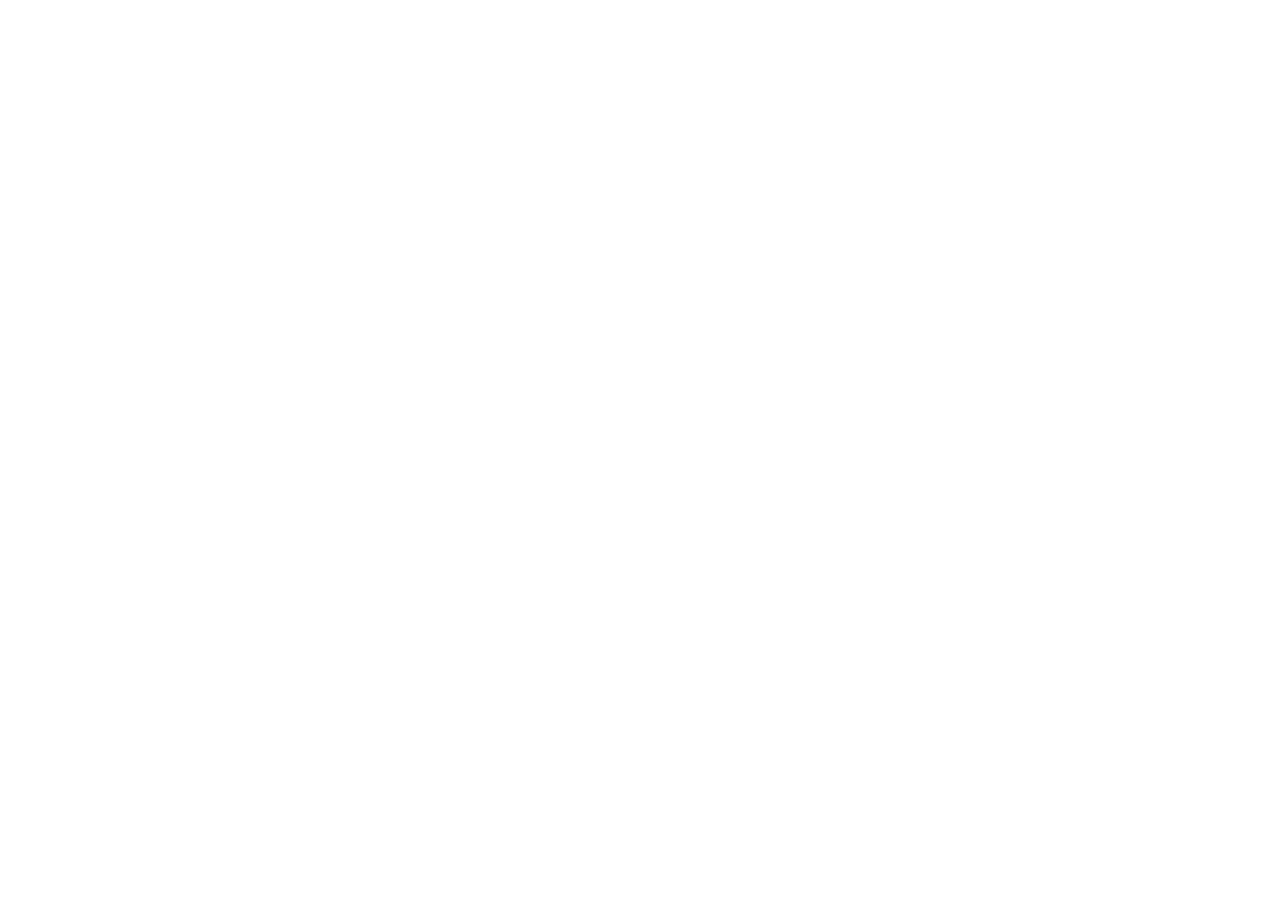
==== index.html @ 23125c59 "semantica proyecto" ====
<!DOCTYPE html>
<html lang="en">
<head>
    <meta charset="UTF-8">
    <meta name="viewport" content="width=device-width, initial-scale=1.0">
    <title>Prueba CSS</title>
</head>
<body>
    <header></header>
    <main></main>
    <footer></footer>
</body>
</html>
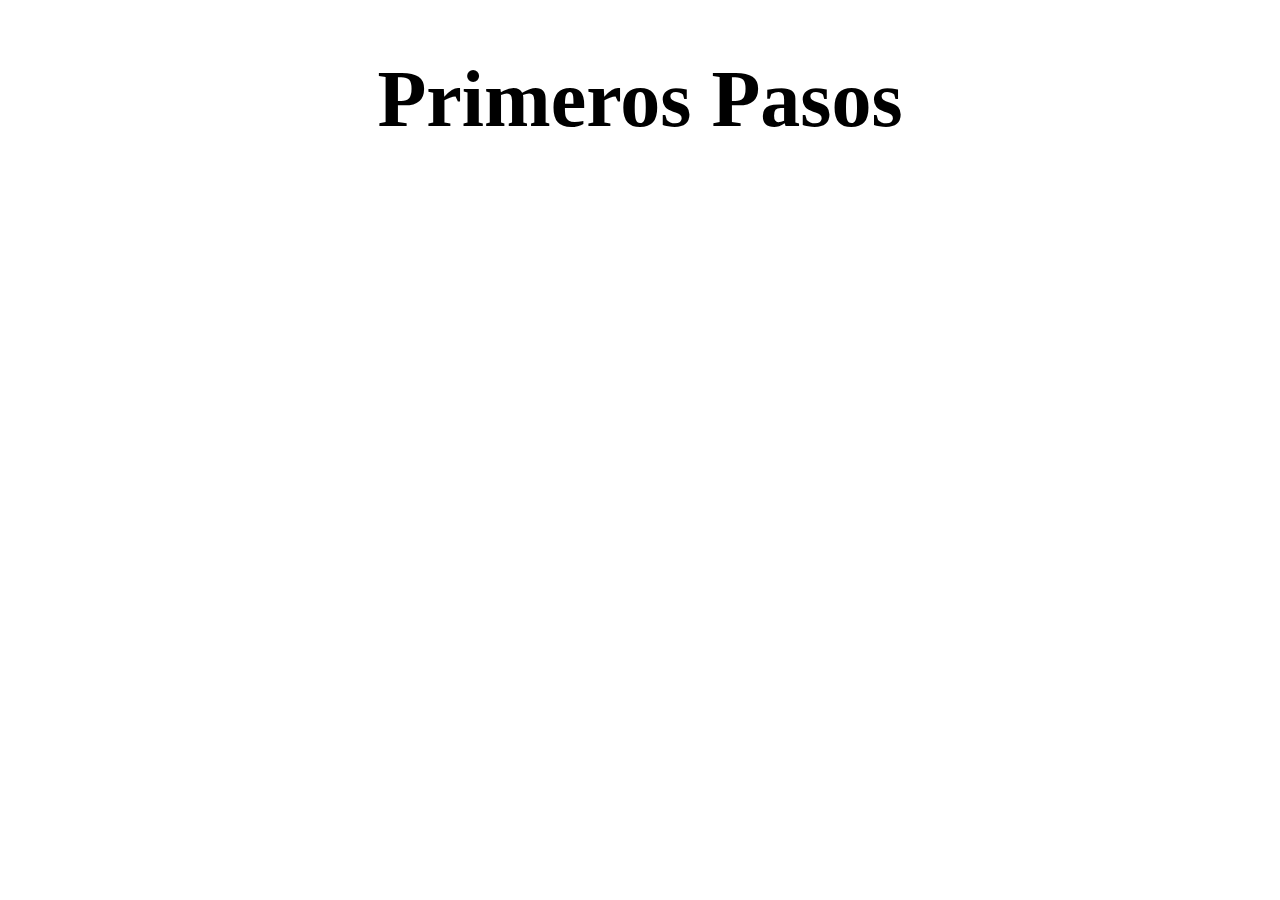
==== commit a2ba0b8f: "Se incorporaron los primeros estilos al proyecto" ====
--- a/index.html
+++ b/index.html
@@ -4,9 +4,12 @@
     <meta charset="UTF-8">
     <meta name="viewport" content="width=device-width, initial-scale=1.0">
     <title>Prueba CSS</title>
+    <link rel="stylesheet" href="./src/css/styles.css">
 </head>
 <body>
-    <header></header>
+    <header>
+        <h1>Primeros pasos</h1>
+    </header>
     <main></main>
     <footer></footer>
 </body>
--- a/src/css/styles.css
+++ b/src/css/styles.css
@@ -0,0 +1,6 @@
+
+h1{
+    text-align: center; 
+    text-transform: capitalize; 
+    font-size: 80px;
+}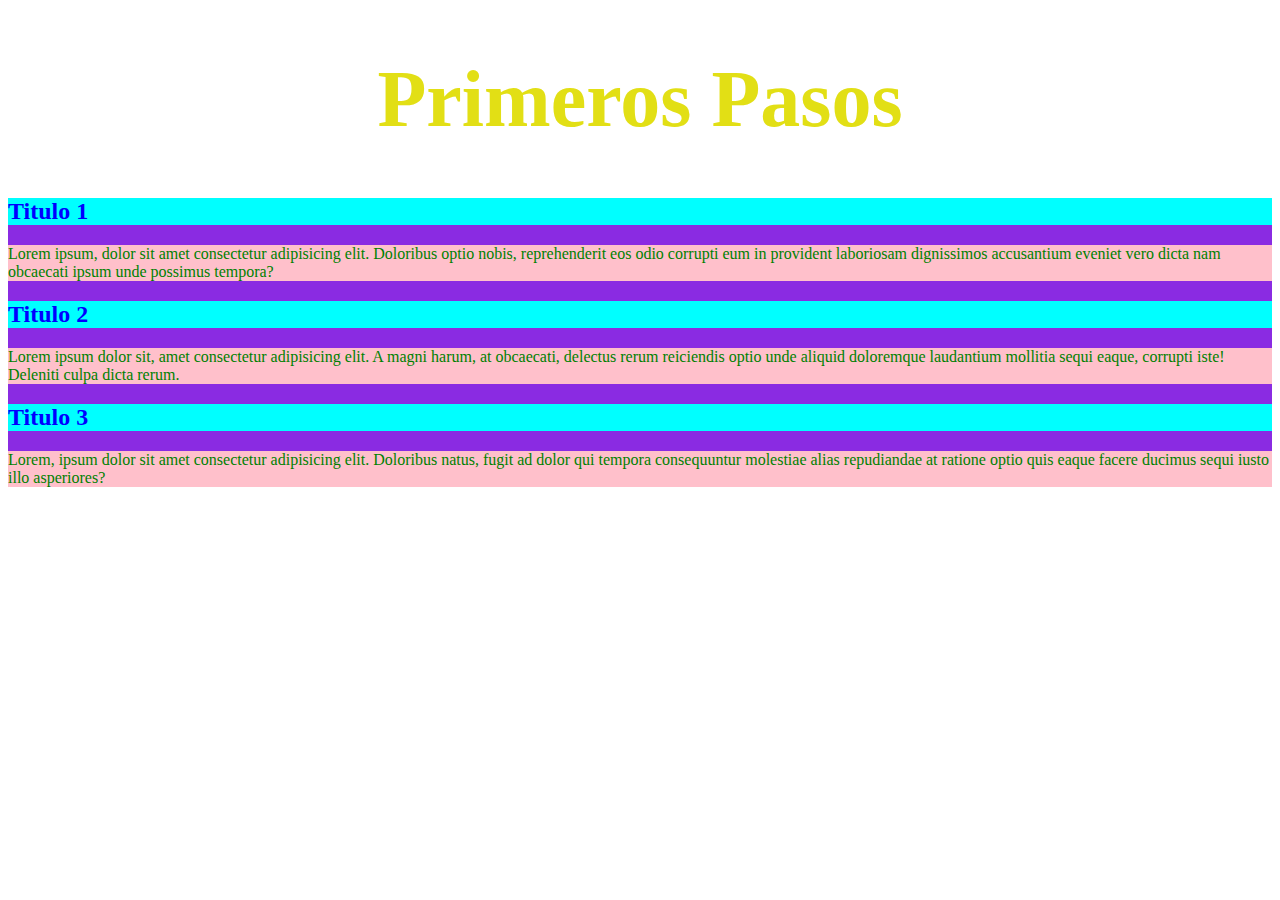
==== commit 7099edbb: "Mis primeras pruebas propias" ====
--- a/index.html
+++ b/index.html
@@ -10,7 +10,20 @@
     <header>
         <h1>Primeros pasos</h1>
     </header>
-    <main></main>
+    <main class="seccion">
+        <section >
+            <h2 class="titulo">Titulo 1</h2>
+            <p class="frase">Lorem ipsum, dolor sit amet consectetur adipisicing elit. Doloribus optio nobis, reprehenderit eos odio corrupti eum in provident laboriosam dignissimos accusantium eveniet vero dicta nam obcaecati ipsum unde possimus tempora?</p>
+        </section>
+        <section>
+            <h2 class="titulo">Titulo 2</h2>
+            <p class="frase">Lorem ipsum dolor sit, amet consectetur adipisicing elit. A magni harum, at obcaecati, delectus rerum reiciendis optio unde aliquid doloremque laudantium mollitia sequi eaque, corrupti iste! Deleniti culpa dicta rerum.</p>
+        </section>
+        <section>
+            <h2 class="titulo">Titulo 3</h2>
+            <p class="frase">Lorem, ipsum dolor sit amet consectetur adipisicing elit. Doloribus natus, fugit ad dolor qui tempora consequuntur molestiae alias repudiandae at ratione optio quis eaque facere ducimus sequi iusto illo asperiores?</p>
+        </section> 
+    </main>
     <footer></footer>
 </body>
 </html>--- a/src/css/styles.css
+++ b/src/css/styles.css
@@ -1,6 +1,21 @@
 
 h1{
-    text-align: center; 
-    text-transform: capitalize; 
-    font-size: 80px;
+    text-align: center; /* este es para alinear */
+    text-transform: capitalize; /* este es para transformar */
+    font-size: 80px; /* Este es para darle fuente a la letra */
+    color: rgb(226, 223, 21); /* Este le da color a la fuente */
+}
+
+.titulo{
+    color: blue;
+    background-color: aqua;
+}
+
+.frase{
+    color: green;
+    background-color: pink;
+}
+
+.seccion{
+    background-color: blueviolet;
 }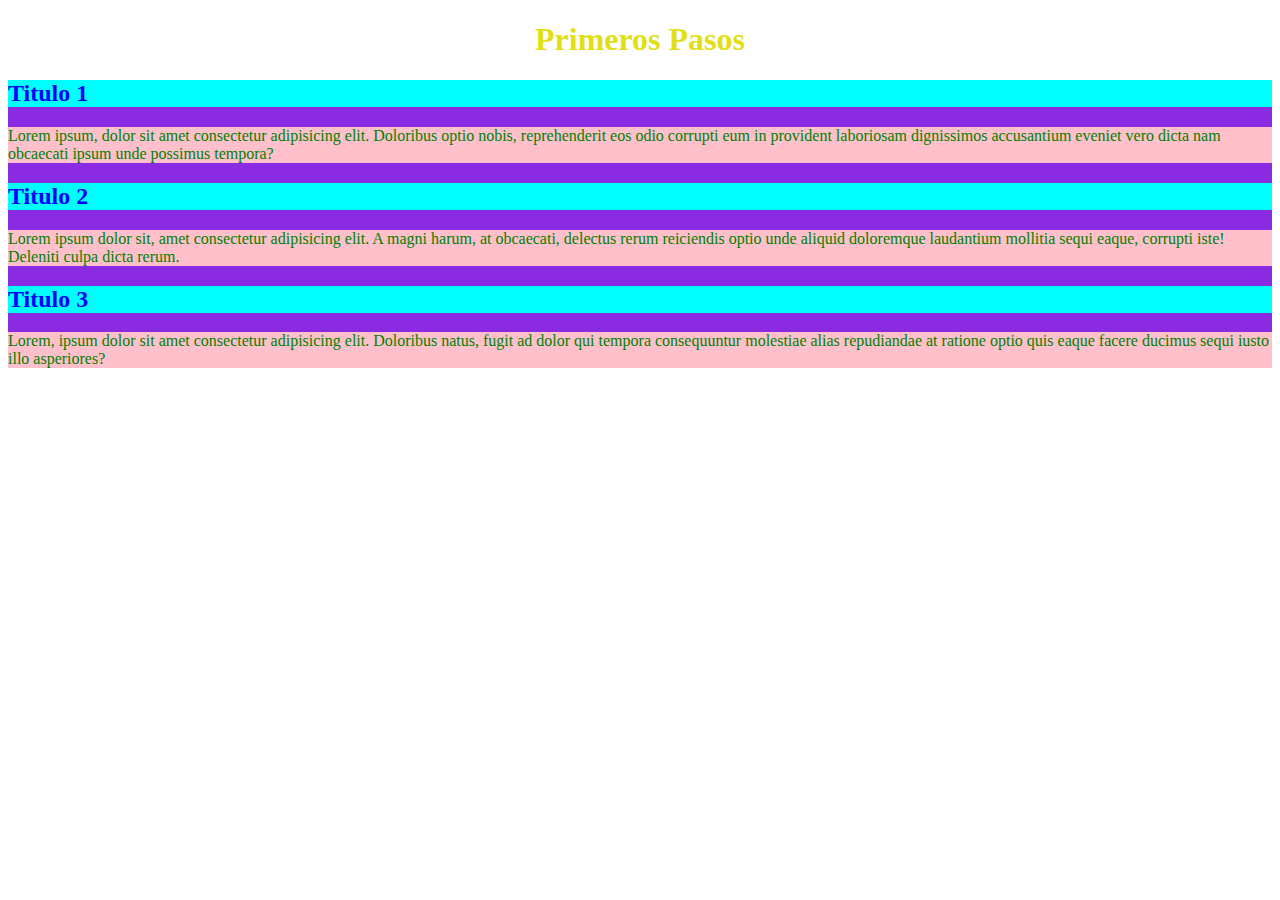
==== commit 18f7cece: "Final ensayo" ====
--- a/index.html
+++ b/index.html
@@ -1,29 +1,41 @@
 <!DOCTYPE html>
 <html lang="en">
+
 <head>
     <meta charset="UTF-8">
     <meta name="viewport" content="width=device-width, initial-scale=1.0">
+    <meta name="copyright" content="© 2024 Marlon Stiven Peña Naranjo">
     <title>Prueba CSS</title>
     <link rel="stylesheet" href="./src/css/styles.css">
 </head>
+
 <body>
     <header>
         <h1>Primeros pasos</h1>
     </header>
     <main class="seccion">
-        <section >
-            <h2 class="titulo">Titulo 1</h2>
-            <p class="frase">Lorem ipsum, dolor sit amet consectetur adipisicing elit. Doloribus optio nobis, reprehenderit eos odio corrupti eum in provident laboriosam dignissimos accusantium eveniet vero dicta nam obcaecati ipsum unde possimus tempora?</p>
+        <section>
+            <article>
+                <h2 class="titulo">Titulo 1</h2>
+                <p class="frase">Lorem ipsum, dolor sit amet consectetur adipisicing elit. Doloribus optio nobis,
+                    reprehenderit eos odio corrupti eum in provident laboriosam dignissimos accusantium eveniet vero
+                    dicta nam obcaecati ipsum unde possimus tempora?</p>
+            </article>
+            <article>
+                <h2 class="titulo">Titulo 2</h2>
+                <p class="frase">Lorem ipsum dolor sit, amet consectetur adipisicing elit. A magni harum, at obcaecati,
+                    delectus rerum reiciendis optio unde aliquid doloremque laudantium mollitia sequi eaque, corrupti
+                    iste! Deleniti culpa dicta rerum.</p>
+            </article>
+            <article>
+                <h2 class="titulo">Titulo 3</h2>
+                <p class="frase">Lorem, ipsum dolor sit amet consectetur adipisicing elit. Doloribus natus, fugit ad
+                    dolor qui tempora consequuntur molestiae alias repudiandae at ratione optio quis eaque facere
+                    ducimus sequi iusto illo asperiores?</p>
+            </article>
         </section>
-        <section>
-            <h2 class="titulo">Titulo 2</h2>
-            <p class="frase">Lorem ipsum dolor sit, amet consectetur adipisicing elit. A magni harum, at obcaecati, delectus rerum reiciendis optio unde aliquid doloremque laudantium mollitia sequi eaque, corrupti iste! Deleniti culpa dicta rerum.</p>
-        </section>
-        <section>
-            <h2 class="titulo">Titulo 3</h2>
-            <p class="frase">Lorem, ipsum dolor sit amet consectetur adipisicing elit. Doloribus natus, fugit ad dolor qui tempora consequuntur molestiae alias repudiandae at ratione optio quis eaque facere ducimus sequi iusto illo asperiores?</p>
-        </section> 
     </main>
     <footer></footer>
 </body>
+
 </html>--- a/src/css/styles.css
+++ b/src/css/styles.css
@@ -2,7 +2,6 @@
 h1{
     text-align: center; /* este es para alinear */
     text-transform: capitalize; /* este es para transformar */
-    font-size: 80px; /* Este es para darle fuente a la letra */
     color: rgb(226, 223, 21); /* Este le da color a la fuente */
 }
 
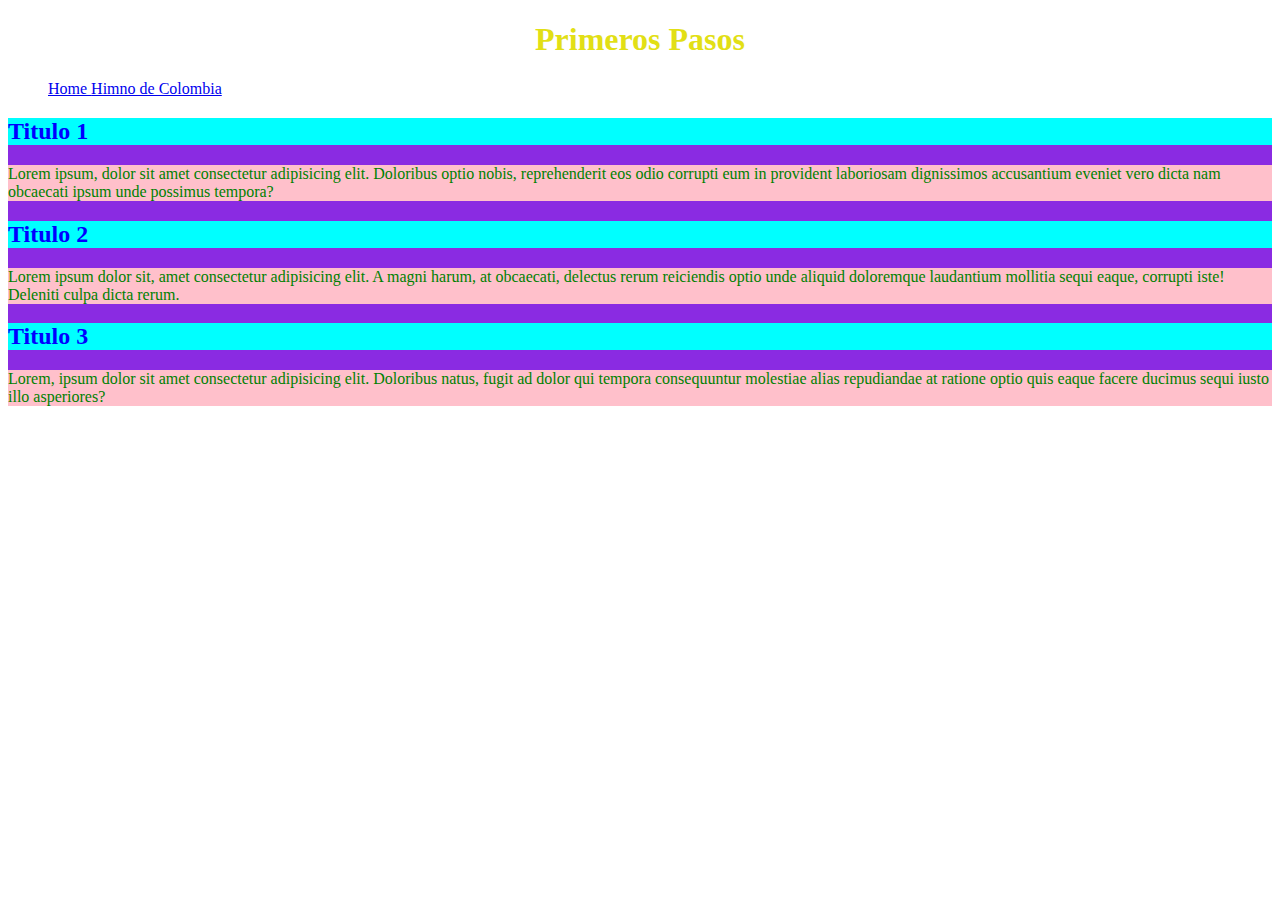
==== commit 79d9713c: "Se crea navegación entre páginas" ====
--- a/index.html
+++ b/index.html
@@ -12,6 +12,12 @@
 <body>
     <header>
         <h1>Primeros pasos</h1>
+        <nav>
+            <ul>
+            <list><a href="/">Home </a></list>
+            <list><a href="./src/pages/himno-colombia.html">Himno de Colombia</a></list>
+        </ul>
+        </nav>
     </header>
     <main class="seccion">
         <section>
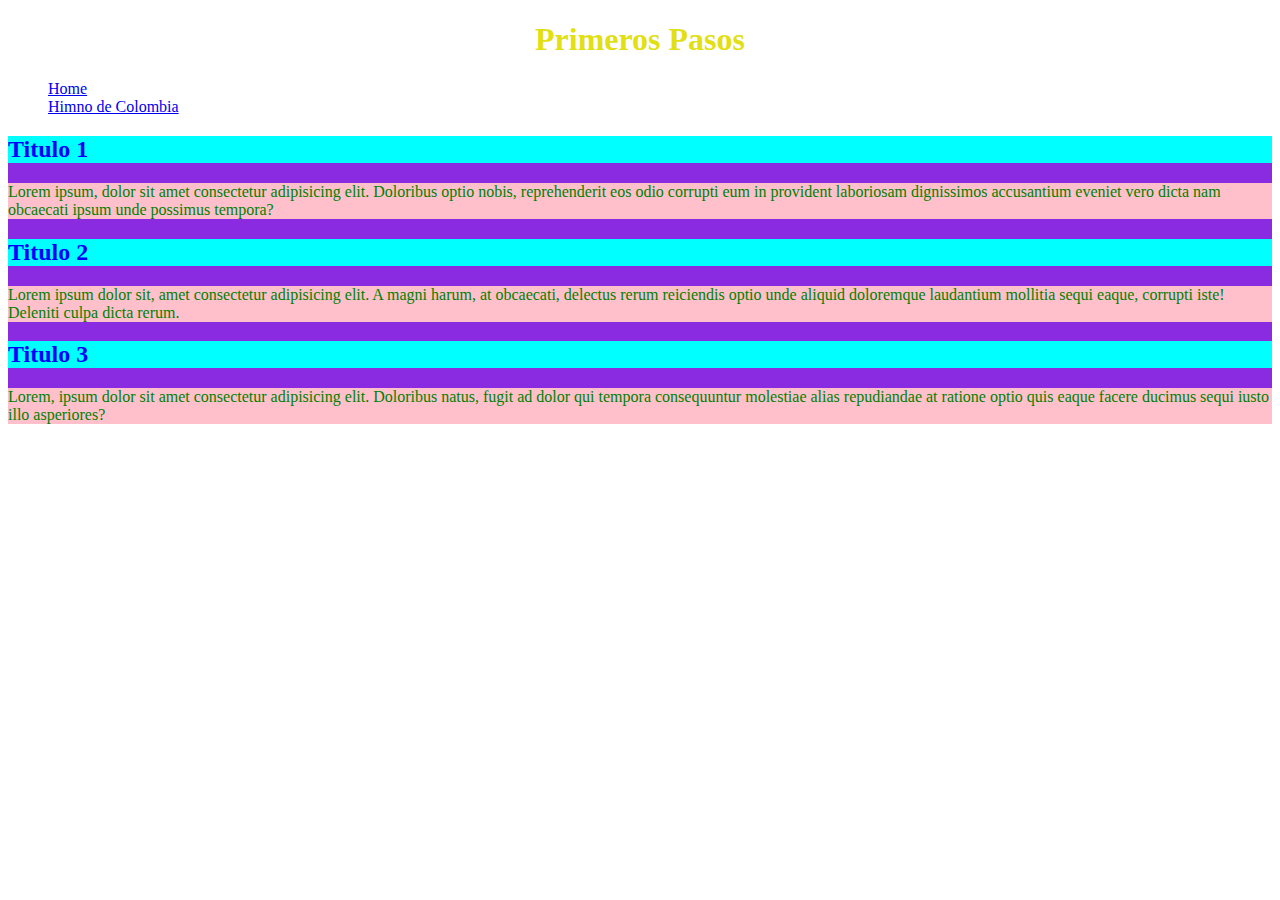
==== commit 304aef59: "creamos clases y asignamos e importamos archivo css" ====
--- a/index.html
+++ b/index.html
@@ -15,6 +15,7 @@
         <nav>
             <ul>
             <list><a href="/">Home </a></list>
+            <br>
             <list><a href="./src/pages/himno-colombia.html">Himno de Colombia</a></list>
         </ul>
         </nav>
